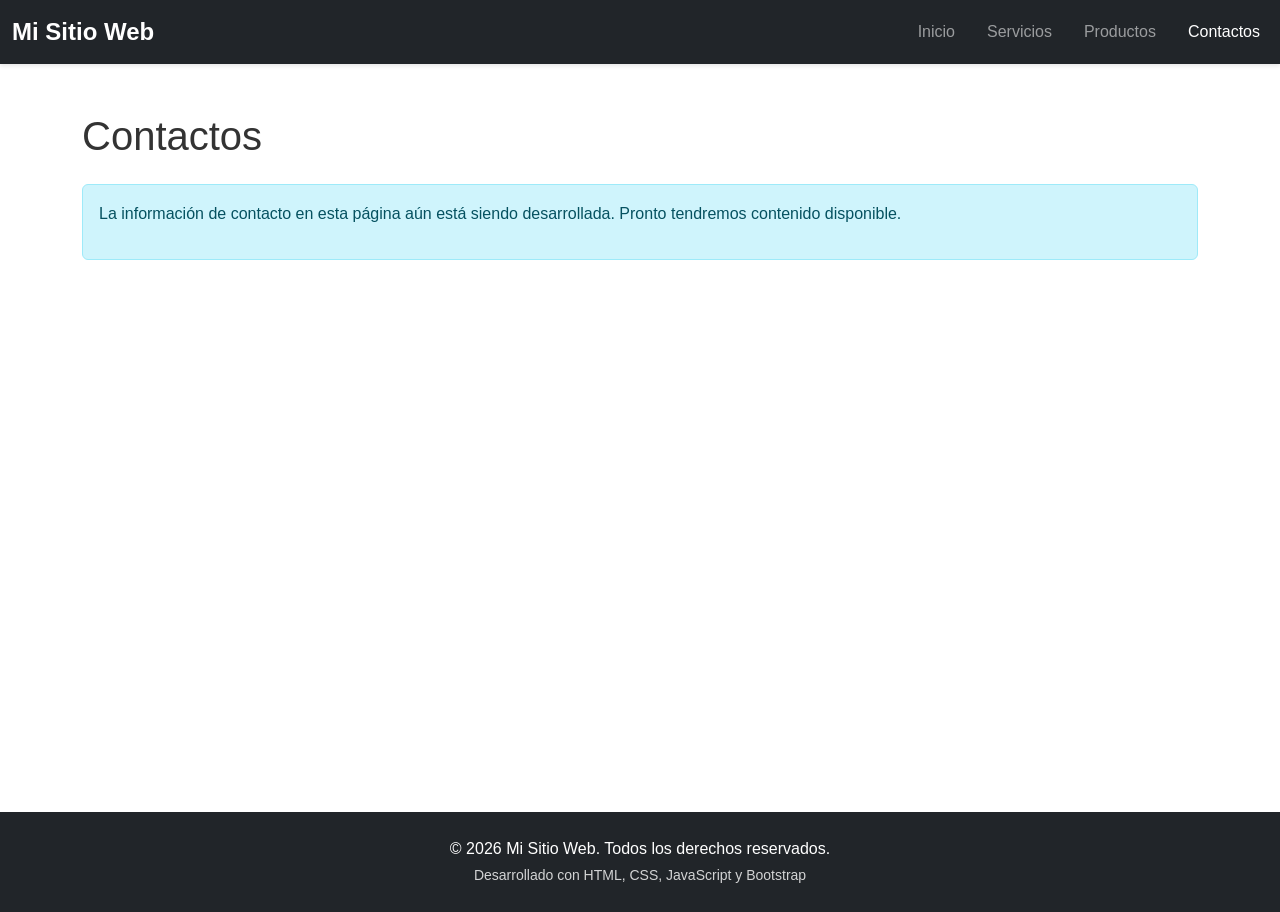
==== public/contactos.html @ a102128a "fix: subi el archivo de Rubi del Socorro" ====
<!DOCTYPE html>
<html lang="es">
<head>
    <meta charset="UTF-8">
    <meta name="viewport" content="width=device-width, initial-scale=1.0">
    <title>Contactos - Mi Sitio Web</title>
    <!-- Bootstrap CSS -->
    <link href="https://cdn.jsdelivr.net/npm/bootstrap@5.3.0/dist/css/bootstrap.min.css" rel="stylesheet">
    <!-- Custom CSS -->
    <link rel="stylesheet" href="../src/styles/style.css">
</head>
<body>
    <!-- Navegación -->
    <nav class="navbar navbar-expand-lg navbar-dark bg-dark sticky-top">
        <div class="container-fluid">
            <a class="navbar-brand" href="../index.html">
                <strong>Mi Sitio Web</strong>
            </a>
            <button class="navbar-toggler" type="button" data-bs-toggle="collapse" data-bs-target="#navbarNav" aria-controls="navbarNav" aria-expanded="false" aria-label="Toggle navigation">
                <span class="navbar-toggler-icon"></span>
            </button>
            <div class="collapse navbar-collapse" id="navbarNav">
                <ul class="navbar-nav ms-auto">
                    <li class="nav-item">
                        <a class="nav-link" href="../index.html">Inicio</a>
                    </li>
                    <li class="nav-item">
                        <a class="nav-link" href="servicios.html">Servicios</a>
                    </li>
                    <li class="nav-item">
                        <a class="nav-link" href="productos.html">Productos</a>
                    </li>
                    <li class="nav-item">
                        <a class="nav-link active" aria-current="page" href="contactos.html">Contactos</a>
                    </li>
                </ul>
            </div>
        </div>
    </nav>

    <!-- Contenido Principal -->
    <main>
        <section class="py-5">
            <div class="container">
                <h1 class="mb-4">Contactos</h1>
                <div class="alert alert-info" role="alert">
                    <p>La información de contacto en esta página aún está siendo desarrollada. Pronto tendremos contenido disponible.</p>
                </div>
            </div>
        </section>
    </main>

    <!-- Footer -->
    <footer class="bg-dark text-white text-center py-4 mt-5">
        <div class="container">
            <p class="mb-0">&copy; 2026 Mi Sitio Web. Todos los derechos reservados.</p>
            <small>Desarrollado con HTML, CSS, JavaScript y Bootstrap</small>
        </div>
    </footer>

    <!-- Bootstrap JS -->
    <script src="https://cdn.jsdelivr.net/npm/bootstrap@5.3.0/dist/js/bootstrap.bundle.min.js"></script>
    <!-- Custom JS -->
    <script src="../src/scripts/script.js"></script>
</body>
</html>
---- src/styles/style.css ----
/* Estilos Personalizados */

:root {
    --primary-color: #007bff;
    --dark-color: #212529;
    --light-color: #f8f9fa;
}

body {
    font-family: 'Segoe UI', Tahoma, Geneva, Verdana, sans-serif;
    line-height: 1.6;
    color: #333;
}

/* Navegación */
.navbar {
    box-shadow: 0 2px 4px rgba(0, 0, 0, 0.1);
}

.navbar-brand {
    font-size: 1.5rem;
    color: #fff !important;
}

.navbar-nav .nav-link {
    margin-left: 1rem;
    transition: color 0.3s ease;
}

.navbar-nav .nav-link:hover {
    color: var(--primary-color) !important;
}

/* Hero Section */
.hero-section {
    background: linear-gradient(135deg, #667eea 0%, #764ba2 100%);
    min-height: 400px;
    display: flex;
    align-items: center;
}

.hero-section h1 {
    animation: fadeInDown 1s ease-in;
}

.hero-section p {
    animation: fadeInUp 1s ease-in;
}

.hero-section .btn {
    animation: fadeInUp 1.2s ease-in;
}

/* Features Section */
.features {
    background-color: var(--light-color);
}

.features .card {
    border: none;
    transition: transform 0.3s ease, box-shadow 0.3s ease;
    border-radius: 8px;
}

.features .card:hover {
    transform: translateY(-10px);
    box-shadow: 0 10px 25px rgba(0, 0, 0, 0.15) !important;
}

.features .card-title {
    color: var(--primary-color);
    font-weight: 600;
}

/* CTA Section */
.cta-section {
    border-top: 1px solid #ddd;
    border-bottom: 1px solid #ddd;
}

.cta-section h2 {
    color: #333;
    font-weight: 700;
    margin-bottom: 1rem;
}

.cta-section .btn-group {
    gap: 1rem;
}

.cta-section .btn {
    font-weight: 600;
    padding: 0.75rem 2rem;
    transition: all 0.3s ease;
}

.cta-section .btn:hover {
    transform: translateY(-2px);
}

/* Footer */
footer {
    margin-top: auto;
}

footer small {
    opacity: 0.8;
}

/* Main */
main {
    min-height: calc(100vh - 200px);
}

/* Animaciones */
@keyframes fadeInDown {
    from {
        opacity: 0;
        transform: translateY(-30px);
    }
    to {
        opacity: 1;
        transform: translateY(0);
    }
}

@keyframes fadeInUp {
    from {
        opacity: 0;
        transform: translateY(30px);
    }
    to {
        opacity: 1;
        transform: translateY(0);
    }
}

/* Responsive */
@media (max-width: 768px) {
    .navbar-nav .nav-link {
        margin-left: 0;
        padding: 0.5rem 0;
    }

    .hero-section h1 {
        font-size: 2rem;
    }

    .cta-section .btn-group {
        flex-direction: column;
        width: 100%;
    }

    .cta-section .btn {
        width: 100%;
    }
}
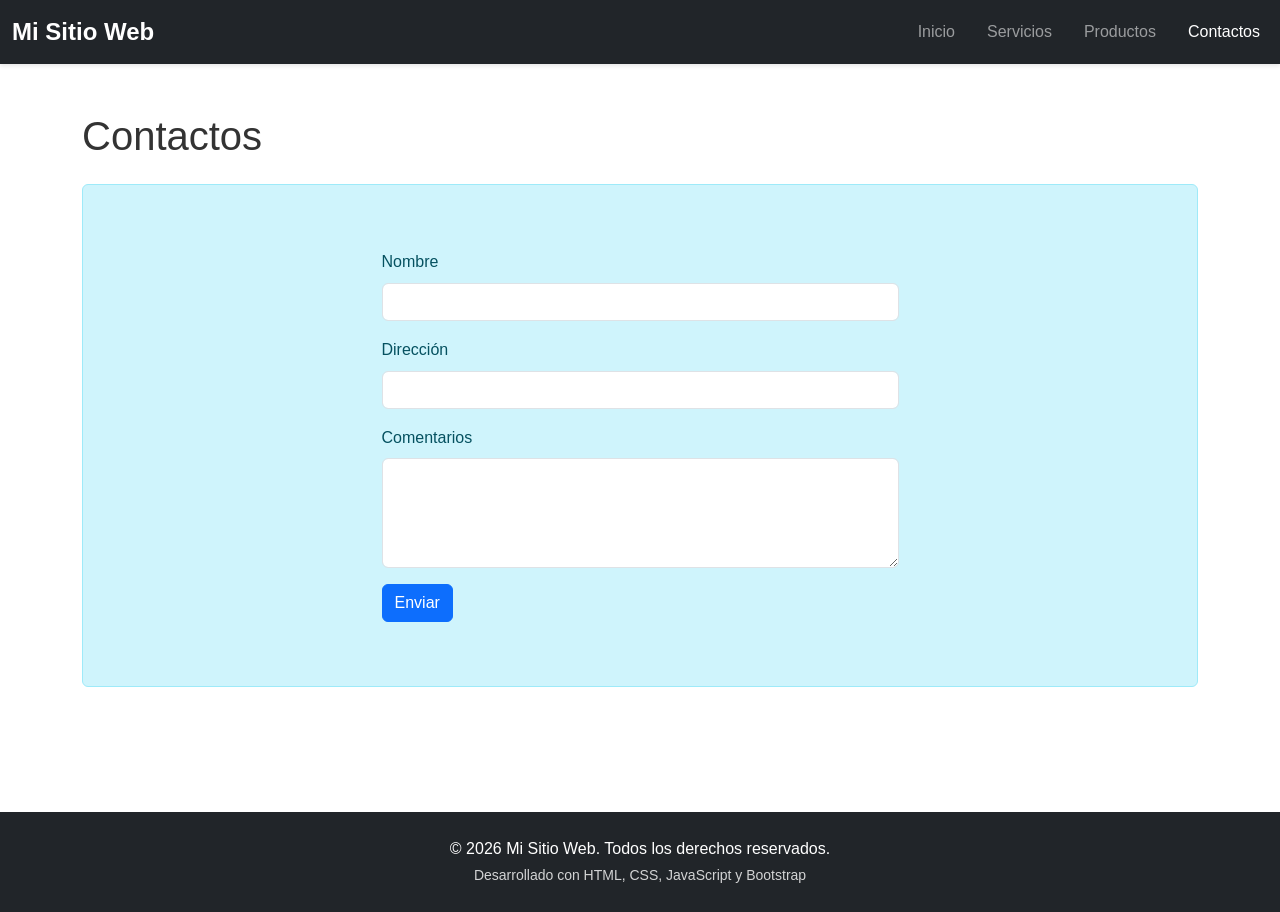
==== commit e74d5cf3: "feat: creación de formulario de contactos" ====
--- a/public/contactos.html
+++ b/public/contactos.html
@@ -44,7 +44,27 @@
             <div class="container">
                 <h1 class="mb-4">Contactos</h1>
                 <div class="alert alert-info" role="alert">
-                    <p>La información de contacto en esta página aún está siendo desarrollada. Pronto tendremos contenido disponible.</p>
+                        <form>
+        <div class="container my-5">
+            <div class="row justify-content-center">
+                <div class="col-md-6">
+                    <div class="form-group mb-3">
+                        <label for="nombre" class="form-label">Nombre</label>
+                        <input type="text" class="form-control" id="nombre" name="nombre" required>
+                    </div>
+                    <div class="form-group mb-3">
+                        <label for="direccion" class="form-label">Dirección</label>
+                        <input type="text" class="form-control" id="direccion" name="direccion" required>
+                    </div>
+                    <div class="form-group mb-3">
+                        <label for="comentarios" class="form-label">Comentarios</label>
+                        <textarea class="form-control" id="comentarios" name="comentarios" rows="4" required></textarea>
+                    </div>
+                    <button type="submit" class="btn btn-primary">Enviar</button>
+                </div>
+            </div>
+        </div>
+    </form>
                 </div>
             </div>
         </section>
@@ -62,5 +82,9 @@
     <script src="https://cdn.jsdelivr.net/npm/bootstrap@5.3.0/dist/js/bootstrap.bundle.min.js"></script>
     <!-- Custom JS -->
     <script src="../src/scripts/script.js"></script>
+
+
+
+    
 </body>
 </html>
--- a/src/styles/style.css
+++ b/src/styles/style.css
@@ -98,6 +98,30 @@
     transform: translateY(-2px);
 }
 
+.servicios-cards{
+    display: flex;
+    justify-content: center;
+    flex-wrap: wrap;
+    gap: 10px;
+}
+
+.servicios-cards div{
+    border: solid 1px gray;
+    border-radius: 10px;
+    cursor: pointer;
+    padding: 20px;
+    transition: all ease 1s;
+    width: 300px;
+}
+
+.servicios-cards div:hover{
+    background-color: lightblue;
+}
+
+.servicios-cards div > h1{
+    font-size: 26px;
+}
+
 /* Footer */
 footer {
     margin-top: auto;
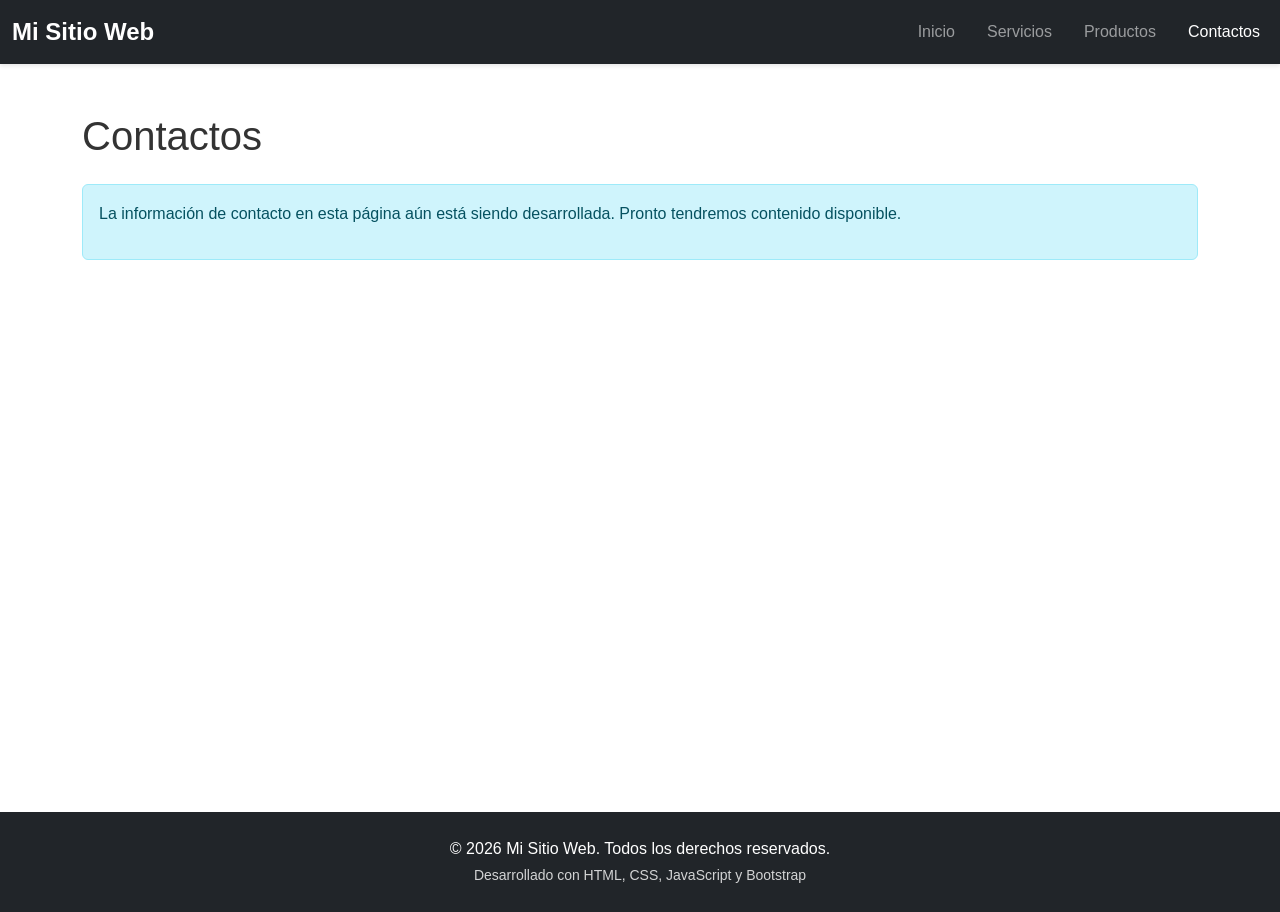
==== commit 64221313: "Merge pull request #2 from magnoliabarajas1974/feature/servicios Feature/servicios" ====
--- a/public/contactos.html
+++ b/public/contactos.html
@@ -44,27 +44,7 @@
             <div class="container">
                 <h1 class="mb-4">Contactos</h1>
                 <div class="alert alert-info" role="alert">
-                        <form>
-        <div class="container my-5">
-            <div class="row justify-content-center">
-                <div class="col-md-6">
-                    <div class="form-group mb-3">
-                        <label for="nombre" class="form-label">Nombre</label>
-                        <input type="text" class="form-control" id="nombre" name="nombre" required>
-                    </div>
-                    <div class="form-group mb-3">
-                        <label for="direccion" class="form-label">Dirección</label>
-                        <input type="text" class="form-control" id="direccion" name="direccion" required>
-                    </div>
-                    <div class="form-group mb-3">
-                        <label for="comentarios" class="form-label">Comentarios</label>
-                        <textarea class="form-control" id="comentarios" name="comentarios" rows="4" required></textarea>
-                    </div>
-                    <button type="submit" class="btn btn-primary">Enviar</button>
-                </div>
-            </div>
-        </div>
-    </form>
+                    <p>La información de contacto en esta página aún está siendo desarrollada. Pronto tendremos contenido disponible.</p>
                 </div>
             </div>
         </section>
@@ -82,9 +62,5 @@
     <script src="https://cdn.jsdelivr.net/npm/bootstrap@5.3.0/dist/js/bootstrap.bundle.min.js"></script>
     <!-- Custom JS -->
     <script src="../src/scripts/script.js"></script>
-
-
-
-    
 </body>
 </html>
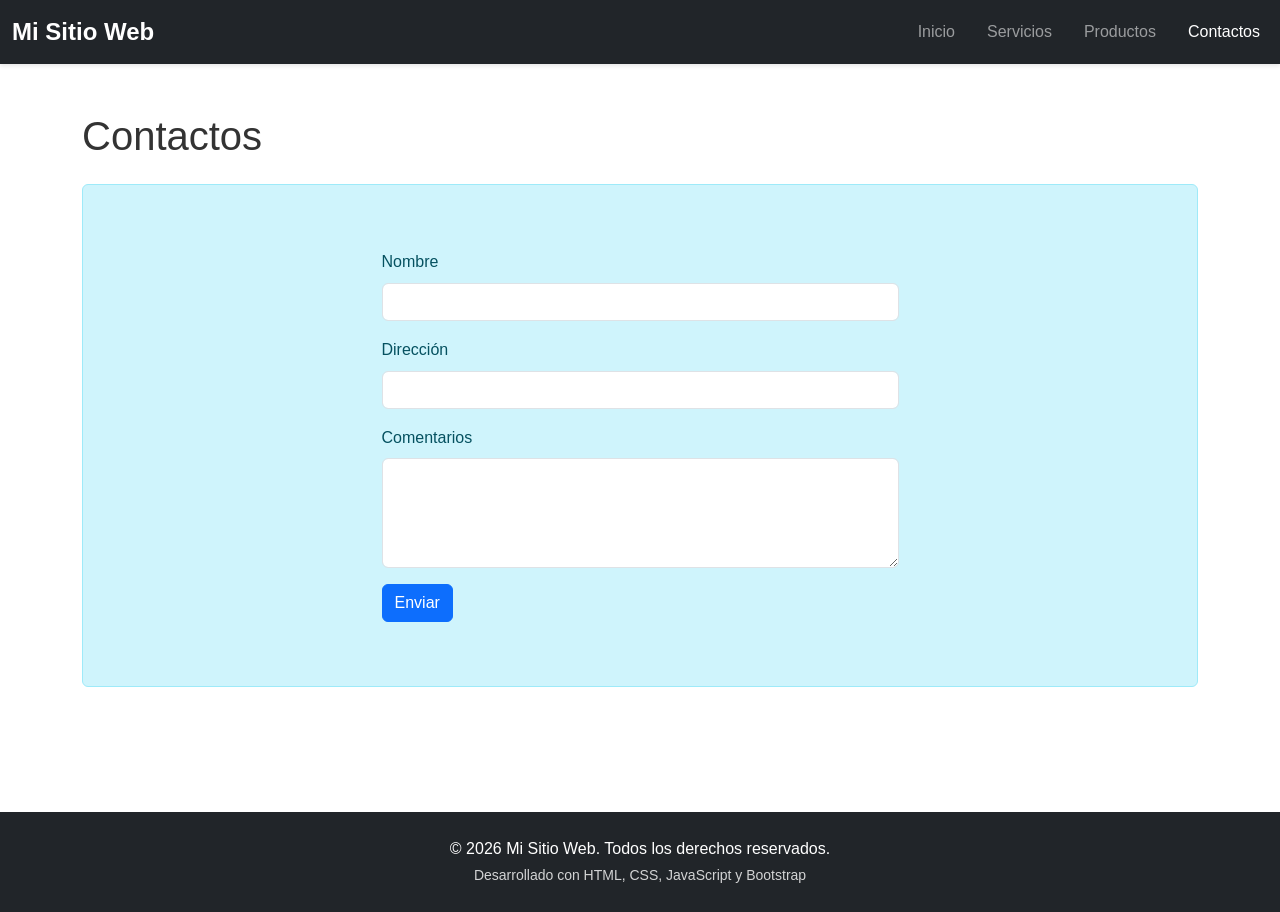
==== commit 839e9f7a: "Merge pull request #3 from magnoliabarajas1974/feature/contactos feat: creación de formulario de con" ====
--- a/public/contactos.html
+++ b/public/contactos.html
@@ -44,7 +44,27 @@
             <div class="container">
                 <h1 class="mb-4">Contactos</h1>
                 <div class="alert alert-info" role="alert">
-                    <p>La información de contacto en esta página aún está siendo desarrollada. Pronto tendremos contenido disponible.</p>
+                        <form>
+        <div class="container my-5">
+            <div class="row justify-content-center">
+                <div class="col-md-6">
+                    <div class="form-group mb-3">
+                        <label for="nombre" class="form-label">Nombre</label>
+                        <input type="text" class="form-control" id="nombre" name="nombre" required>
+                    </div>
+                    <div class="form-group mb-3">
+                        <label for="direccion" class="form-label">Dirección</label>
+                        <input type="text" class="form-control" id="direccion" name="direccion" required>
+                    </div>
+                    <div class="form-group mb-3">
+                        <label for="comentarios" class="form-label">Comentarios</label>
+                        <textarea class="form-control" id="comentarios" name="comentarios" rows="4" required></textarea>
+                    </div>
+                    <button type="submit" class="btn btn-primary">Enviar</button>
+                </div>
+            </div>
+        </div>
+    </form>
                 </div>
             </div>
         </section>
@@ -62,5 +82,9 @@
     <script src="https://cdn.jsdelivr.net/npm/bootstrap@5.3.0/dist/js/bootstrap.bundle.min.js"></script>
     <!-- Custom JS -->
     <script src="../src/scripts/script.js"></script>
+
+
+
+    
 </body>
 </html>
